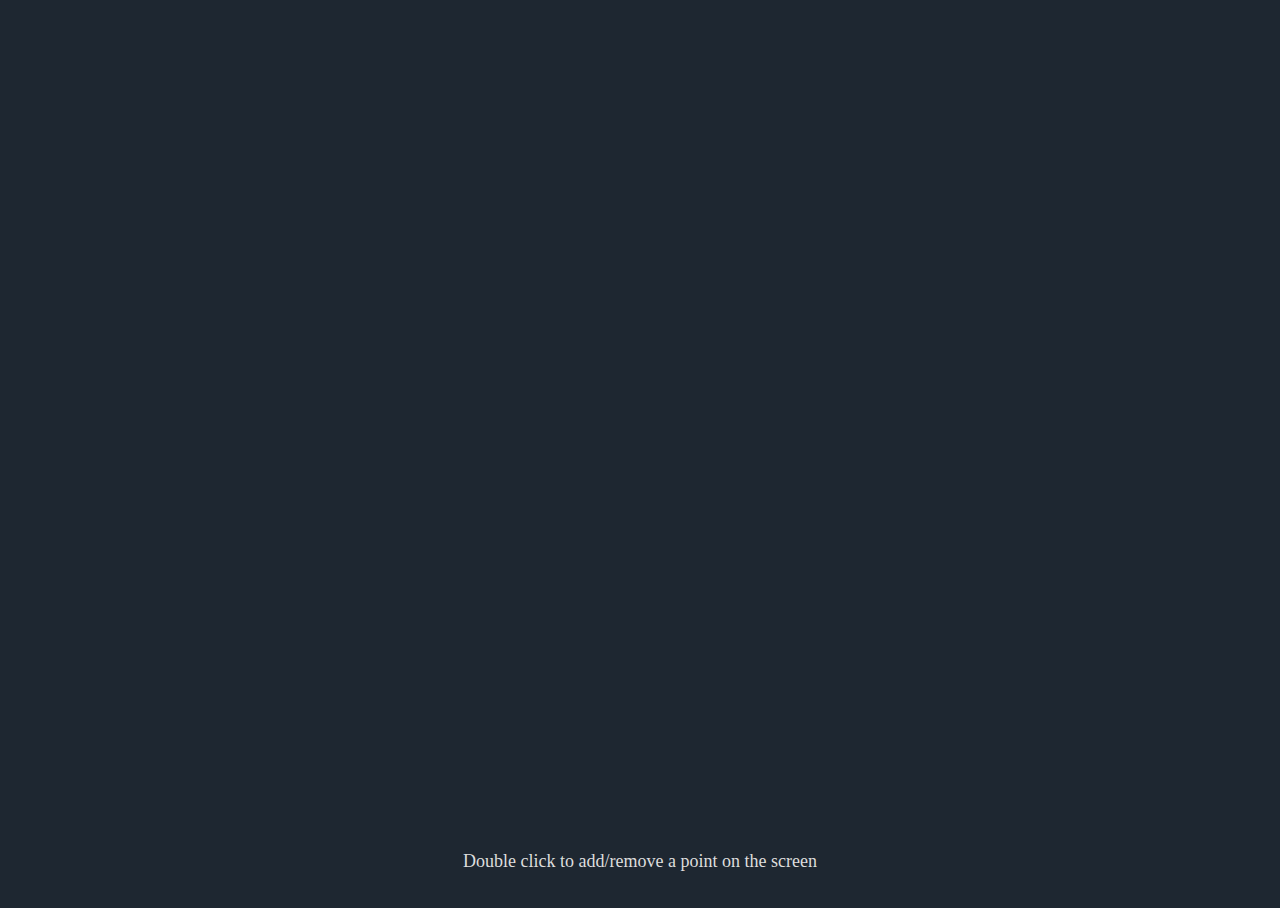
==== projects/node_link/main.html @ 2b9dbdf5 "node_link : able to add points" ====
<!DOCTYPE html>
<html lang="en-us">
<head>
  <meta charset="UTF-8">
  <meta name="viewport" content="width=device-width, initial-scale=1.0">
  <title>Node link</title>
  <link rel="stylesheet" href="/asset/css/nodelink.css">
</head>
<body>

  <p>Double click to add/remove a point on the screen</p>
  <svg></svg>
  
  <script src="/asset/js/nodelink.js"></script>

</body>
</html>
---- asset/css/nodelink.css ----
@import url(dark.css);

body {
  margin: 0;
  width: 100vw;
  height: 100vh;
  overflow: hidden;
}

p {
  position: absolute;
  bottom: 10px;
  font-size: large;
  text-align: center;
  width: 100%;
  user-select: none;
}

svg {
  width: 100%;
  height: 100%;
}
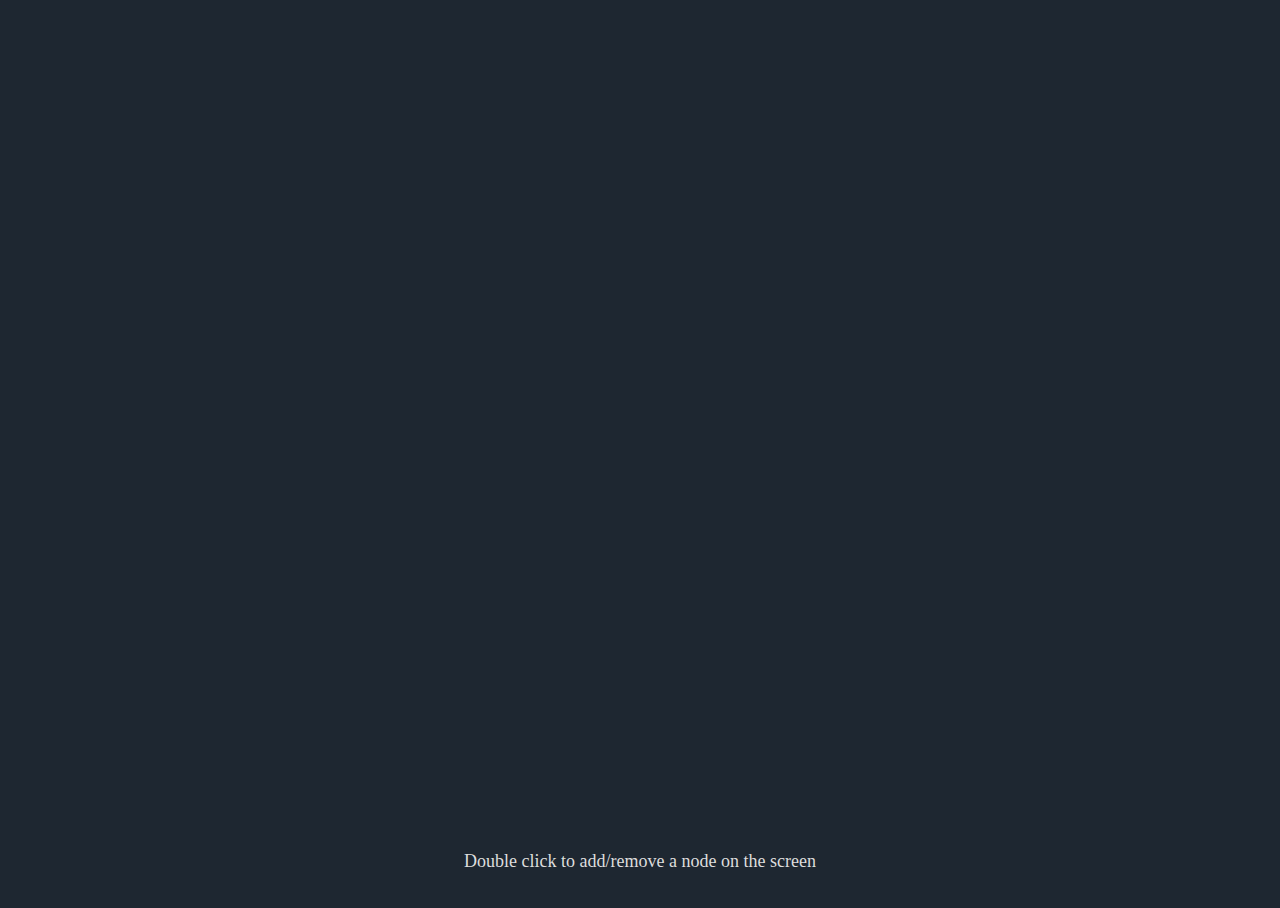
==== commit 273a64a4: "able to drag to draw a str. line" ====
--- a/projects/node_link/main.html
+++ b/projects/node_link/main.html
@@ -8,8 +8,8 @@
 </head>
 <body>
 
-  <p>Double click to add/remove a point on the screen</p>
-  <svg></svg>
+  <p>Double click to add/remove a node on the screen</p>
+  <svg><line id="line1"></line></svg>
   
   <script src="/asset/js/nodelink.js"></script>
 
--- a/asset/css/nodelink.css
+++ b/asset/css/nodelink.css
@@ -19,4 +19,10 @@
 svg {
   width: 100%;
   height: 100%;
+}
+
+line {
+  stroke: #f0f0f0;
+  stroke-width: 2;
+  display: none;
 }